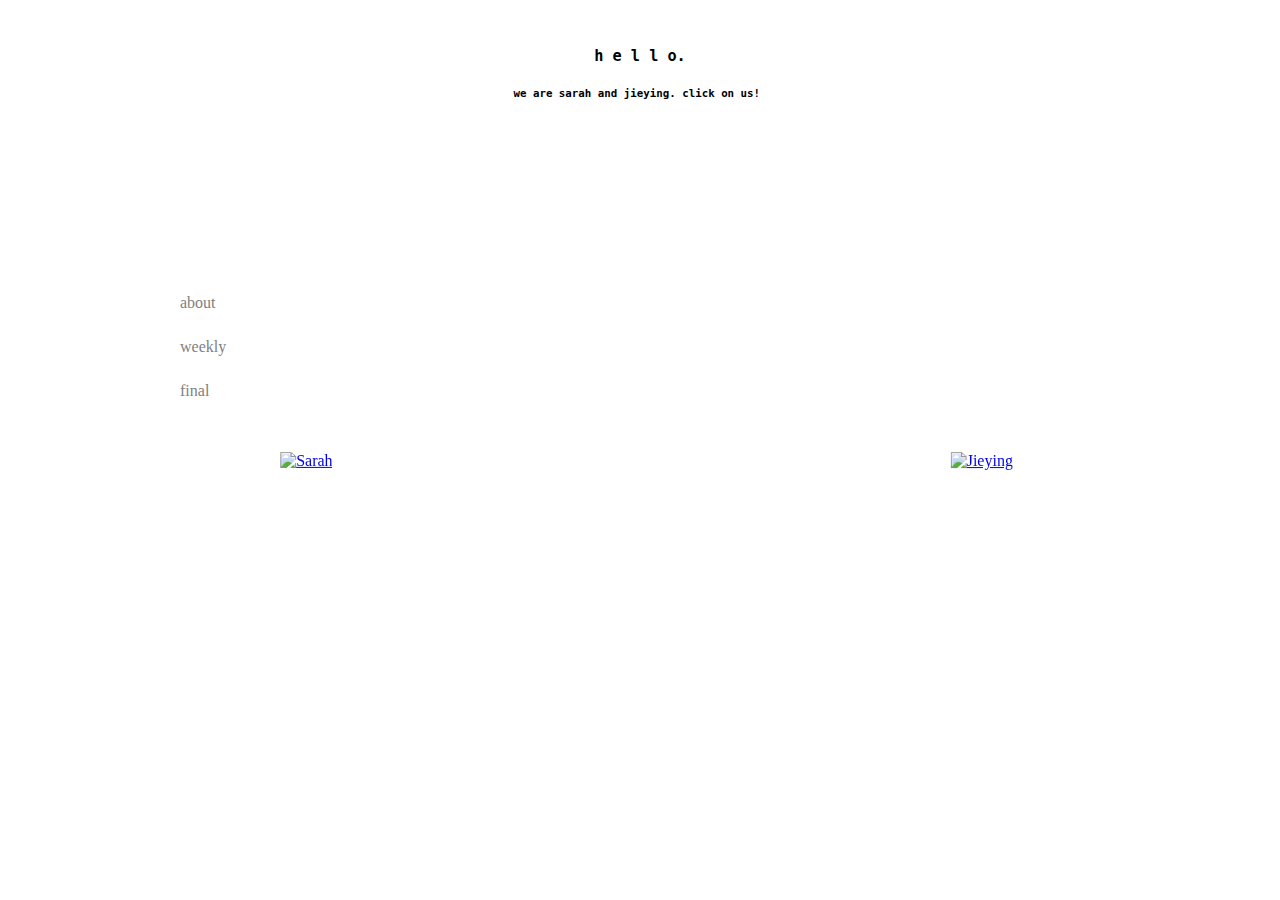
==== index.html @ d072e895 "changes" ====
<!DOCTYPE html>
<html lang="en">
<head>
  <meta charset="utf-8">
  <title>jieraissaying</title>
<link rel="stylesheet" type="text/css" href="home.css">
<link href="https://fonts.googleapis.com/css?family=Raleway" rel="stylesheet">
<link href="https://fonts.googleapis.com/css?family=Karla&display=swap" rel="stylesheet">


<style>
.sidenav {
  width: 130px;
  position: absolute;
  z-index: 1;
  top: 280px;
  left: 150px;
  overflow-x: hidden;
  padding: 8px 0;
}

.sidenav a {
  padding: 6px 8px 20px 30px;
  text-decoration: none;
  font-size: 16px;
  font-weight: 'lato';
  color: gray;
  display: block;
}

.sidenav a:hover {
  color: palevioletred;
    font-weight: 'karla';font-size: 17pt;
}

.main {
  margin-left:1000px; /* Same width as the sidebar + left position in px */
  font-size: 14px; 
  padding: 0px 10px;
}

@media screen and (max-height: 200px) {
  .sidenav {padding-top: 15px;}
  .sidenav a {font-size: 18px;}
}
</style>
</head>
<body>


<div class="sidenav", color: white >

  <a href="#about">about</a>
  <a href="https://jieraissaying.github.io/id2116/week1">weekly</a>
  <a href="#clients">final</a>
</div>



<h1 style="text-align:center;"> 
</pre>
</div> 
<h3 style="text-align:center;">
  <pre>
h e l l o.</pre>  </h3>   
<h5 style="text-align:center"> <pre>we are sarah and jieying. click on us! </pre>
</h5>
</div>
</head>

<body>

  <style>
    .header {
      background-color: rgb(219, 199, 195);
      color: lavender;
      padding: 80px 0;
    } 
    </style>
  
  
    <style>
      body {
        background-image: url("https://i.imgur.com/97yAIx0.png");
        background-size: cover;
        background-attachment: fixed;
      }



.split {
  height: 100%;
  width: 50%;
  position: fixed;
  z-index: 1;
  top: 0;
  overflow-x: hidden;
  padding-top: 20px;
}

.left {
  left: 0;

}

.right {
  right: 0;
  
}


.centered1 {
  position: absolute;
  top: 50%;
  left: 50%;
  transform: translate(-76%, -45%);
  text-align: center;
}


.centered2 {
  position: absolute;
  top: 50%;
  left: 50%;
  transform: translate(-15%, -44%);
  text-align: center;
}

</style>
</head>
<body>

<div class="split left">
  <div class="centered1">
    <a href="https://jieraissaying.github.io/id2116/sarah.html">
      <img src="https://i.imgur.com/ZNZWa5A.png" alt="Sarah" style="width:30%">
  </div>
</div>

<div class="split right">
  <div class="centered2">
    <a href="https://jieying199.github.io/id2116/">
      <img src="https://i.imgur.com/UyJ98wW.png" alt="Jieying" style="width:23%">
  </div>
</div>


</body>



</html>
---- home.css ----
img:hover {
  animation: shake 0.6s;
  animation-iteration-count: infinite;
}

@keyframes shake {
  0% { transform: translate(1px, 1px) rotate(-1deg); }
  25% { transform: translate(-1px, -2px) rotate(-3deg); }
  50% { transform: translate(-3px, 0px) rotate(3deg); }
  75% { transform: translate(3px, 2px) rotate(0deg); }
  100% { transform: translate(1px, -1px) rotate(3deg); }
}

h1 {
      font-family: 'karla';
      color:grey;
      text-align: center;
      font-size: 70px;
    }
  
    h2 {
      font-family: 'karla';
      color: grey;
      text-align: center;
      font-size: 10px;
    }

h4 {
  text-align: center;
  font-family: 'karla';;
  font-size: 10px;
  color: #b19e9e;
}
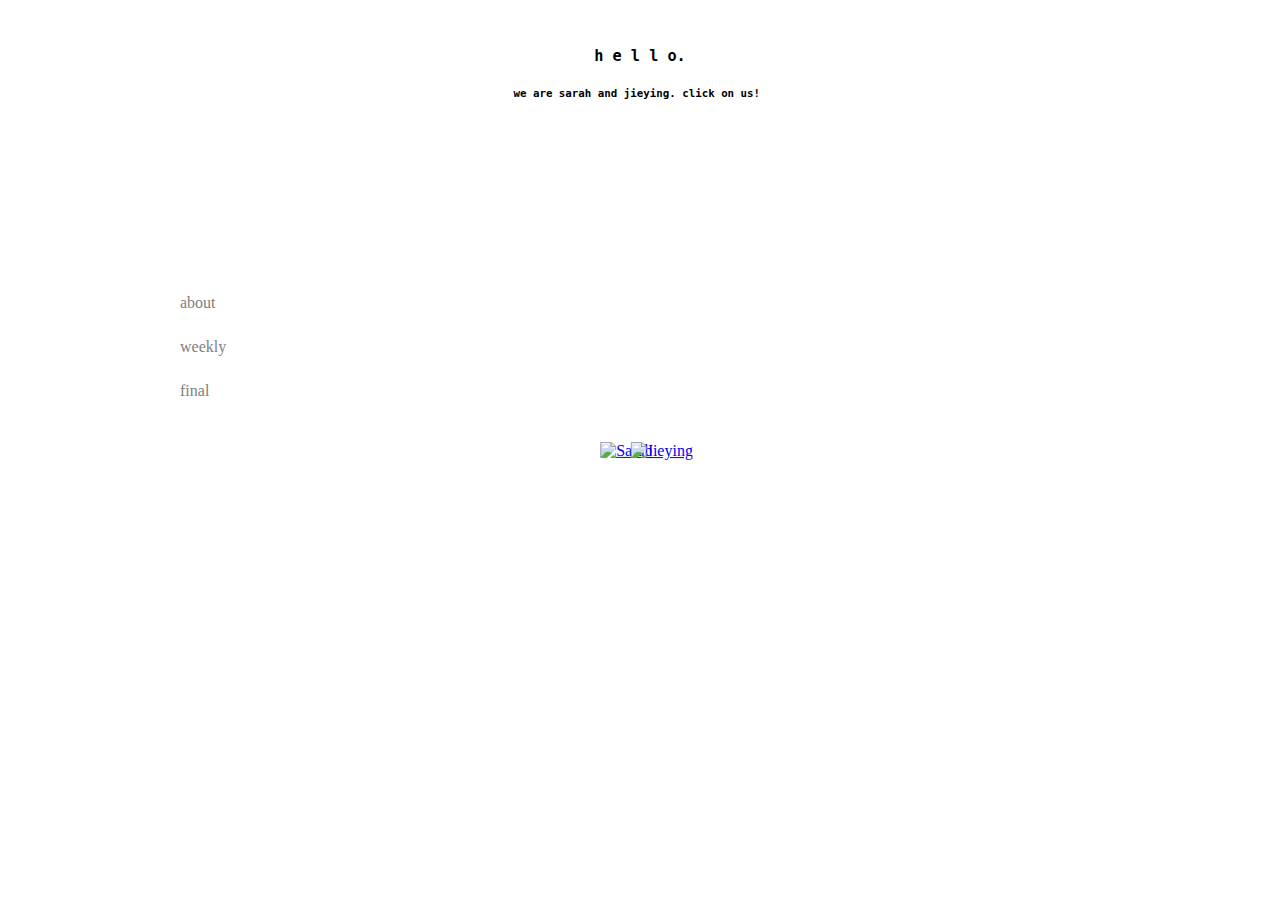
==== commit 56812382: "update" ====
--- a/index.html
+++ b/index.html
@@ -87,7 +87,7 @@
       }
 
 
-
+<style>
 .split {
   height: 100%;
   width: 50%;
@@ -151,7 +151,3 @@
 
 </html> 
 
-
-
-
-
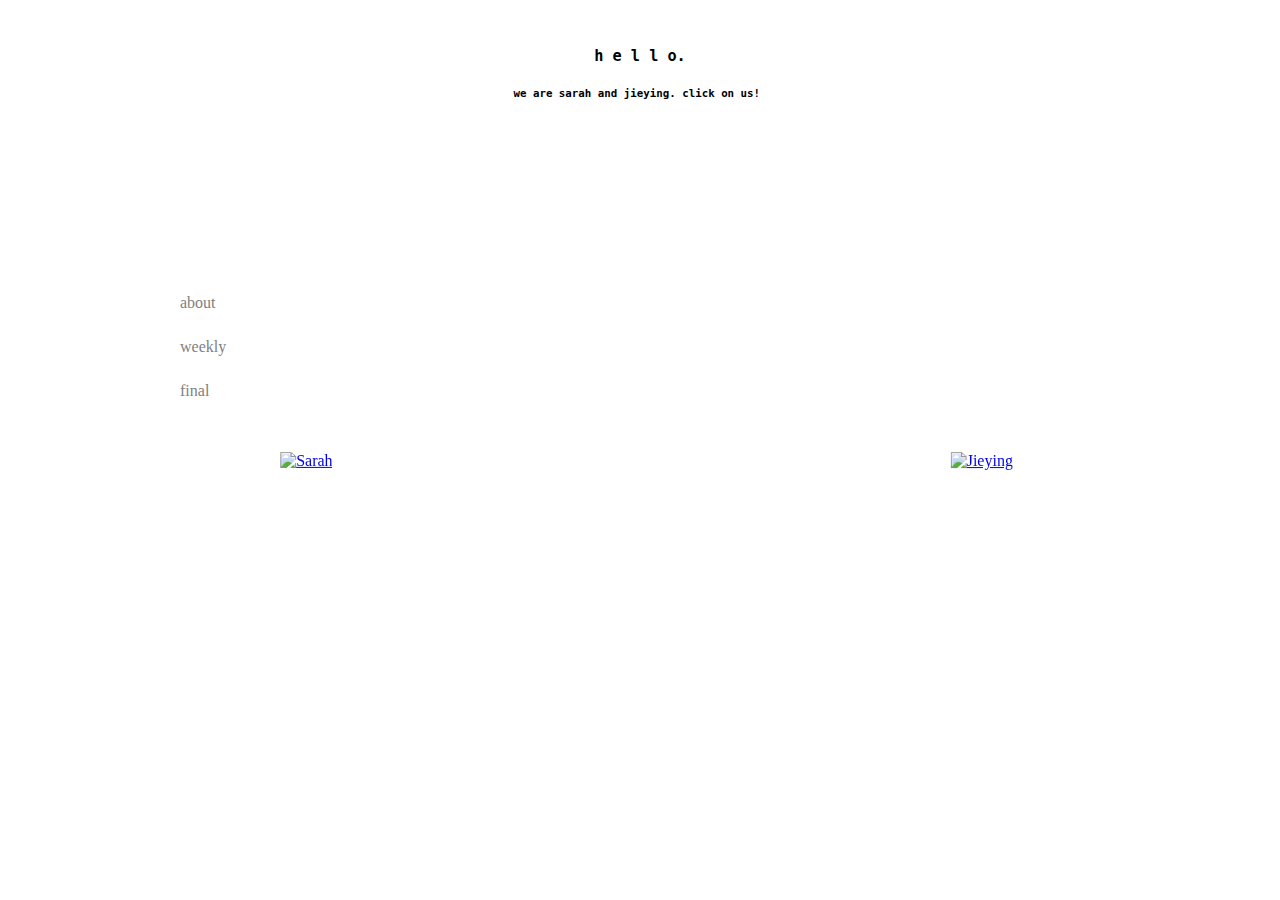
==== commit 92ff0962: "Merge branch 'master' of https://github.com/jieraissaying/id2116" ====
--- a/index.html
+++ b/index.html
@@ -87,7 +87,7 @@
       }
 
 
-<style>
+
 .split {
   height: 100%;
   width: 50%;
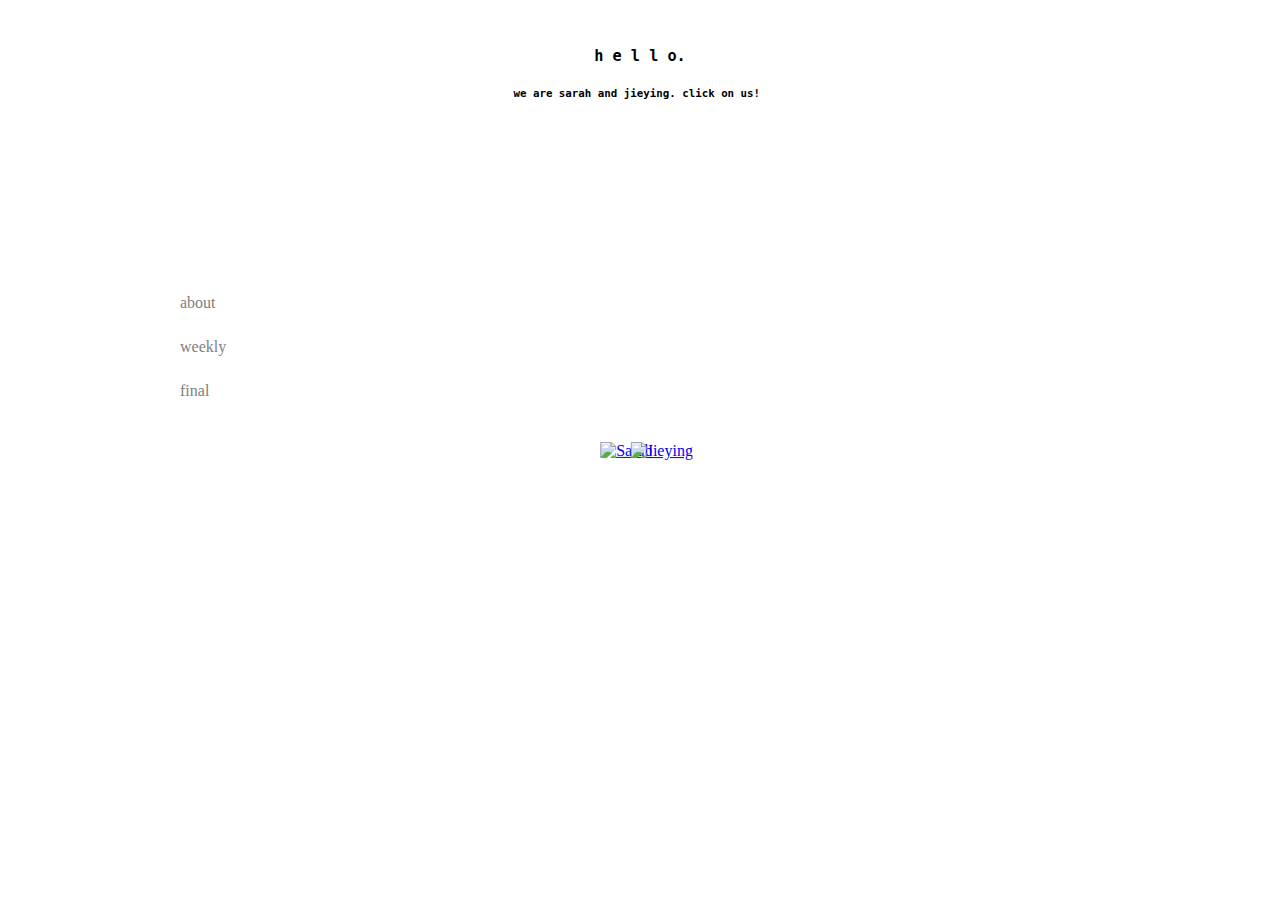
==== commit 0ec1d53f: "update" ====
--- a/index.html
+++ b/index.html
@@ -87,7 +87,7 @@
       }
 
 
-
+<style>
 .split {
   height: 100%;
   width: 50%;
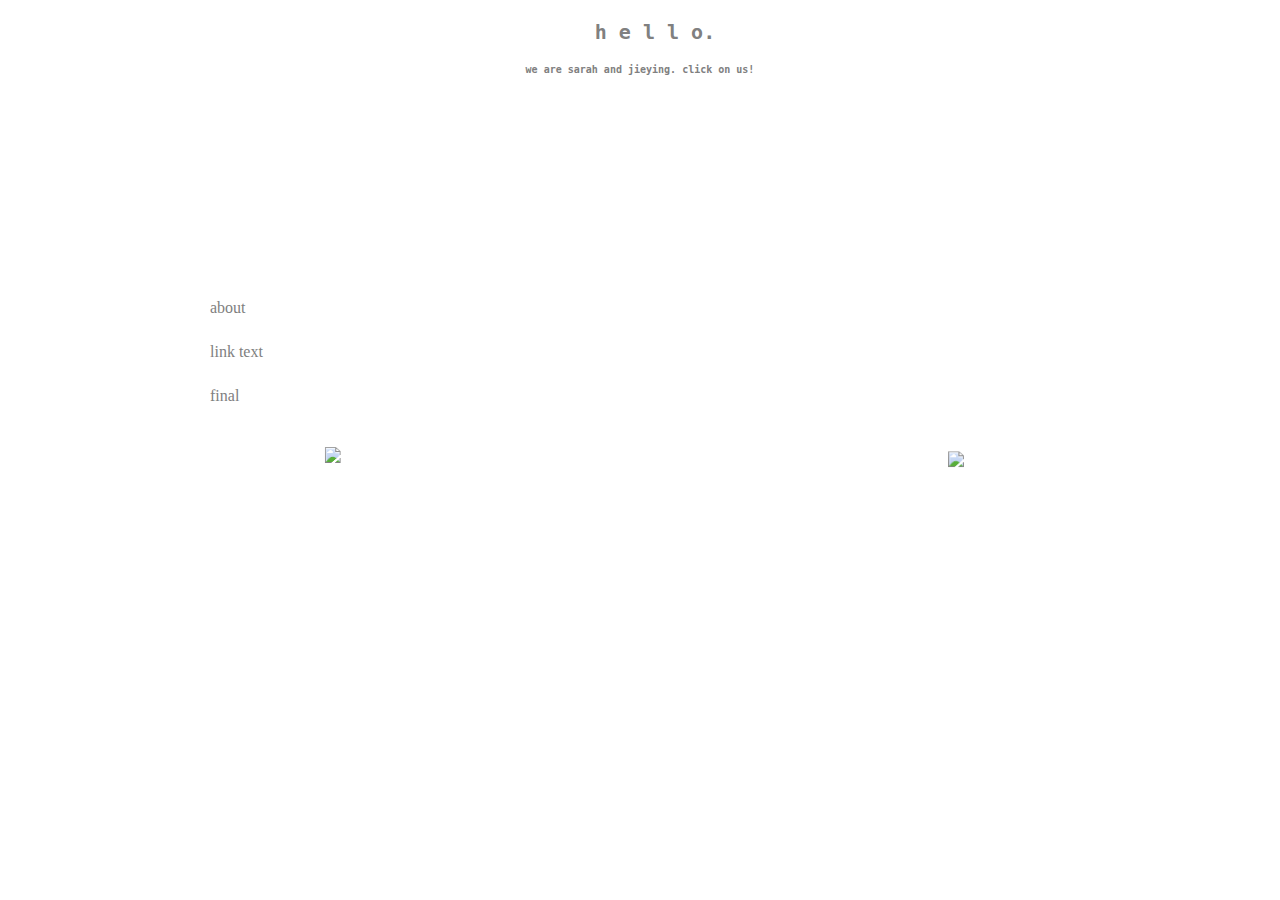
==== commit deddab3f: "push" ====
--- a/index.html
+++ b/index.html
@@ -1,153 +1,171 @@
 <!DOCTYPE html>
 <html lang="en">
+
 <head>
   <meta charset="utf-8">
   <title>jieraissaying</title>
-<link rel="stylesheet" type="text/css" href="home.css">
-<link href="https://fonts.googleapis.com/css?family=Raleway" rel="stylesheet">
-<link href="https://fonts.googleapis.com/css?family=Karla&display=swap" rel="stylesheet">
+  <link rel="stylesheet" type="text/css" href="home.css">
+  <link href="https://fonts.googleapis.com/css?family=Raleway" rel="stylesheet">
+  <link href="https://fonts.googleapis.com/css?family=Karla&display=swap" rel="stylesheet">
 
 
-<style>
-.sidenav {
-  width: 130px;
-  position: absolute;
-  z-index: 1;
-  top: 280px;
-  left: 150px;
-  overflow-x: hidden;
-  padding: 8px 0;
-}
 
-.sidenav a {
-  padding: 6px 8px 20px 30px;
-  text-decoration: none;
-  font-size: 16px;
-  font-weight: 'lato';
-  color: gray;
-  display: block;
-}
+  
+  <style>
+  .sidenav {
+    width: 130px;
+    position: absolute;
+    z-index: 1;
+    top: 280px;
+    left: 150px;
+    overflow-x: hidden;
+    padding: 8px 0;
+  }
 
-.sidenav a:hover {
-  color: palevioletred;
-    font-weight: 'karla';font-size: 17pt;
-}
+  .sidenav a { 
+    padding: 6px 8px 20px 30px;
+    text-decoration: none;
+    font-size: 16px;
+    font-weight: 'lato';
+    color: gray;
+    display: block;
+  }
+ .sidenav a:hover {
+    color: palevioletred;
+      font-weight: 'karla';font-size: 17pt;
+  }
 
-.main {
-  margin-left:1000px; /* Same width as the sidebar + left position in px */
-  font-size: 14px; 
-  padding: 0px 10px;
-}
+  .main {
+    margin-left:1000px; /* Same width as the sidebar + left position in px */
+    font-size: 14px; 
+    padding: 0px 10px;
+  }
 
-@media screen and (max-height: 200px) {
-  .sidenav {padding-top: 15px;}
-  .sidenav a {font-size: 18px;}
-}
-</style>
+  @media screen and (max-height: 200px) {
+    .sidenav {padding-top: 15px;}
+    .sidenav a {font-size: 18px;}
+  }
+  </style>
+
+<h1 style="text-align:center;" > 
+  <div class="floating">
+  <pre>
+h e l l o.</pre>  </h1>   
+<h2 style="text-align:center"> <pre> we are sarah and jieying. click on us! </pre>
+</h5>
+</h1>
+</div>
 </head>
+
+
 <body>
 
-
-<div class="sidenav", color: white >
-
-  <a href="#about">about</a>
-  <a href="https://jieraissaying.github.io/id2116/week1">weekly</a>
-  <a href="#clients">final</a>
+  
+<div class= "sidenav"> 
+    <div class="floating">
+    <a href="#about">about</a>
+    <a href="url">link text</a>
+    <a href="#clients">final</a>
+  </div>
+</div>
 </div>
 
 
 
-<h1 style="text-align:center;"> 
-</pre>
-</div> 
-<h3 style="text-align:center;">
-  <pre>
-h e l l o.</pre>  </h3>   
-<h5 style="text-align:center"> <pre>we are sarah and jieying. click on us! </pre>
-</h5>
-</div>
-</head>
 
-<body>
+ 
 
+   
+  
   <style>
     .header {
       background-color: rgb(219, 199, 195);
       color: lavender;
       padding: 80px 0;
     } 
-    </style>
+    body {
+      background-image: url("https://i.imgur.com/97yAIx0.png");
+      background-size: cover;
+      background-attachment: fixed;
+    }
+
+  .split {
+    height: 100%;
+    width: 50%;
+    position: fixed;
+    z-index: 1;
+    top: 0;
+    overflow-x: hidden;
+    padding-top: 20px;
+  }
+
+  .left {
+    animation: float1 4s ease-in-out infinite;
+  }
+
+  .right {
+    right: 0;
+    animation: float2 5s ease-in-out infinite;
+  }
+
   
+
+  .centered1 {
+    position: absolute;
+    top: 50%;
+    left: 50%;
+    transform: translate(-20%, -65%);
+    text-align: center;
+  }
+
+  .centered2 {
+    position: absolute;
+    top: 50%;
+    left: 50%;
+    transform: translate(-75%, -44%);
+    text-align: center;
+  }
+</style>
+
+<script>
+  function hover(element) {
+    element.setAttribute('src', 'https://i.imgur.com/8t0sHOU.png');
+  }
   
-    <style>
-      body {
-        background-image: url("https://i.imgur.com/97yAIx0.png");
-        background-size: cover;
-        background-attachment: fixed;
-      }
+  function unhover(element) {
+    element.setAttribute('src', 'https://i.imgur.com/UwyBF8F.png');
+  }
+
+  function hoverb(element) {
+    element.setAttribute('src', 'https://i.imgur.com/qXmG2Mm.png');
+  }
+  
+  function unhoverb(element) {
+    element.setAttribute('src', 'https://i.imgur.com/VG9IDrB.png');
+  }
 
 
-<style>
-.split {
-  height: 100%;
-  width: 50%;
-  position: fixed;
-  z-index: 1;
-  top: 0;
-  overflow-x: hidden;
-  padding-top: 20px;
-}
-
-.left {
-  left: 0;
-
-}
-
-.right {
-  right: 0;
-  
-}
+</script>
 
 
-.centered1 {
-  position: absolute;
-  top: 50%;
-  left: 50%;
-  transform: translate(-76%, -45%);
-  text-align: center;
-}
 
-
-.centered2 {
-  position: absolute;
-  top: 50%;
-  left: 50%;
-  transform: translate(-15%, -44%);
-  text-align: center;
-}
-
-</style>
-</head>
-<body>
 
 <div class="split left">
   <div class="centered1">
     <a href="https://jieraissaying.github.io/id2116/sarah.html">
-      <img src="https://i.imgur.com/ZNZWa5A.png" alt="Sarah" style="width:30%">
+      <img src="https://i.imgur.com/UwyBF8F.png" onmouseover="hover(this);"  style="width:70%"  onmouseout="unhover(this);" style="width:70%"  />
+    </a>
   </div>
 </div>
 
 <div class="split right">
   <div class="centered2">
     <a href="https://jieying199.github.io/id2116/">
-      <img src="https://i.imgur.com/UyJ98wW.png" alt="Jieying" style="width:23%">
+      <img src="https://i.imgur.com/VG9IDrB.png" onmouseover="hoverb(this);"  style="width:120%"  onmouseout="unhoverb(this);" style="width:120%"  />
+    </a>
   </div>
 </div>
 
+</body>
+</html>
 
-</body>
-
-
-
-</html> 
-
--- a/home.css
+++ b/home.css
@@ -1,21 +1,46 @@
 img:hover {
-  animation: shake 0.6s;
+  animation: shake 1s;
   animation-iteration-count: infinite;
 }
 
 @keyframes shake {
-  0% { transform: translate(1px, 1px) rotate(-1deg); }
-  25% { transform: translate(-1px, -2px) rotate(-3deg); }
-  50% { transform: translate(-3px, 0px) rotate(3deg); }
-  75% { transform: translate(3px, 2px) rotate(0deg); }
-  100% { transform: translate(1px, -1px) rotate(3deg); }
+  0% { transform: translate(0px, 0px) rotate(0deg); }
+  50% { transform: translate(5px, 2px) rotate(1deg); }
+  100% { transform: translate(0px, 0px) rotate(0deg); }
 }
+
+@keyframes float1 {
+	0% {
+		transform: translatey(0px);
+	}
+	50% {
+		transform: translatey(7px);
+	}
+	100% {
+		transform: translatey(0px);
+	}
+}
+
+
+@keyframes float2 {
+	0% {
+		transform: translatey(0px);
+	}
+	50% {
+		transform: translatey(-18px);
+	}
+	100% {
+		transform: translatey(0px);
+	}
+}
+
+
 
 h1 {
       font-family: 'karla';
       color:grey;
       text-align: center;
-      font-size: 70px;
+      font-size: 20px;
     }
   
     h2 {
@@ -24,6 +49,15 @@
       text-align: center;
       font-size: 10px;
     }
+
+    h3 {
+      font-family: 'karla';
+      color:grey;
+      text-align: center;
+      font-size: 70px;
+    }
+  
+
 
 h4 {
   text-align: center;
@@ -34,3 +68,17 @@
 
 
 
+.floating {  
+  animation-name: floating;
+  animation-duration: 3s;
+  animation-iteration-count: infinite;
+  animation-timing-function: ease-in-out;
+  margin-left: 30px;
+  margin-top: 5px;
+}
+
+@keyframes floating {
+  from { transform: translate(0px,  0px); }
+  65%  { transform: translate(6px, 6px); }
+  to   { transform: translate(0px, 0px); }    
+}
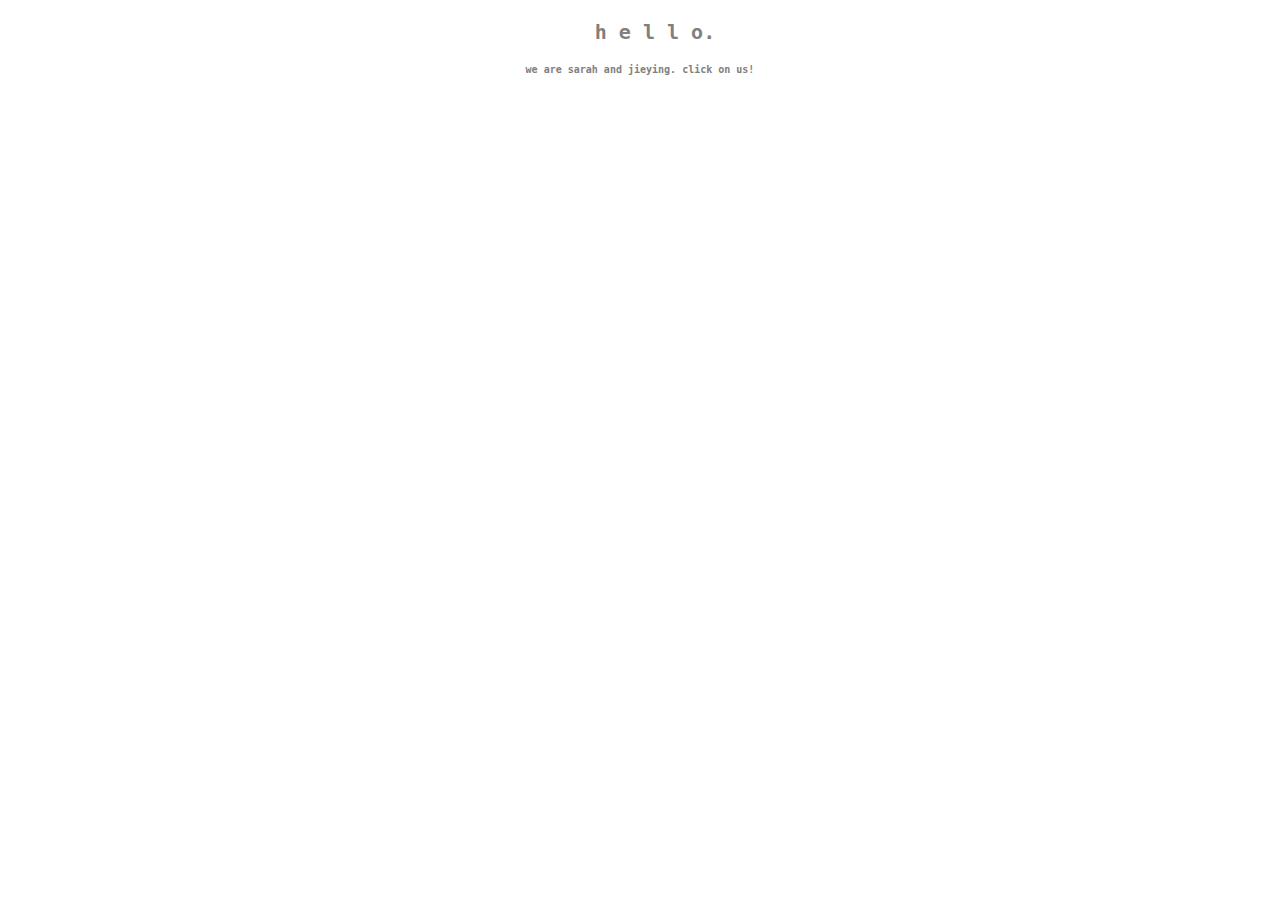
==== commit da006634: "latest website update" ====
--- a/index.html
+++ b/index.html
@@ -8,9 +8,8 @@
   <link href="https://fonts.googleapis.com/css?family=Raleway" rel="stylesheet">
   <link href="https://fonts.googleapis.com/css?family=Karla&display=swap" rel="stylesheet">
 
+  
 
-
-  
   <style>
   .sidenav {
     width: 130px;
@@ -61,22 +60,6 @@
 <body>
 
   
-<div class= "sidenav"> 
-    <div class="floating">
-    <a href="#about">about</a>
-    <a href="url">link text</a>
-    <a href="#clients">final</a>
-  </div>
-</div>
-</div>
-
-
-
-
- 
-
-   
-  
   <style>
     .header {
       background-color: rgb(219, 199, 195);
@@ -91,7 +74,7 @@
 
   .split {
     height: 100%;
-    width: 50%;
+    width: 33%;
     position: fixed;
     z-index: 1;
     top: 0;
@@ -101,30 +84,31 @@
 
   .left {
     animation: float1 4s ease-in-out infinite;
+    position: absolute;
+    top: 40%;
+    left: 0%;
+    transform: translate(40%, -65%);
+    text-align: center;
   }
 
-  .right {
-    right: 0;
+  .middle {
     animation: float2 5s ease-in-out infinite;
-  }
-
-  
-
-  .centered1 {
     position: absolute;
-    top: 50%;
-    left: 50%;
+    top: 30%;
+    left: 26%;
     transform: translate(-20%, -65%);
     text-align: center;
   }
 
-  .centered2 {
+  .right {
+    animation: float2 5s ease-in-out infinite;
     position: absolute;
-    top: 50%;
-    left: 50%;
+    top: 20%;
+    left: 56%;
     transform: translate(-75%, -44%);
     text-align: center;
   }
+
 </style>
 
 <script>
@@ -149,21 +133,22 @@
 
 
 
+<div class="split left sidenav floating">
+  <a href="#about">about</a>
+  <a href="#url">weekly</a>
+  <a href="#clients">final</a>
+</div>
 
-<div class="split left">
-  <div class="centered1">
-    <a href="https://jieraissaying.github.io/id2116/sarah.html">
-      <img src="https://i.imgur.com/UwyBF8F.png" onmouseover="hover(this);"  style="width:70%"  onmouseout="unhover(this);" style="width:70%"  />
-    </a>
-  </div>
+<div class="split middle">
+  <a href="https://jieraissaying.github.io/id2116/sarah.html">
+    <img src="https://i.imgur.com/UwyBF8F.png" onmouseover="hover(this);"  style="width:50%"  onmouseout="unhover(this);" style="width:50%"  />
+  </a>
 </div>
 
 <div class="split right">
-  <div class="centered2">
-    <a href="https://jieying199.github.io/id2116/">
-      <img src="https://i.imgur.com/VG9IDrB.png" onmouseover="hoverb(this);"  style="width:120%"  onmouseout="unhoverb(this);" style="width:120%"  />
-    </a>
-  </div>
+  <a href="https://jieying199.github.io/id2116/">
+    <img src="https://i.imgur.com/VG9IDrB.png" onmouseover="hoverb(this);"  style="width:100%"  onmouseout="unhoverb(this);" style="width:100%"  />
+  </a>
 </div>
 
 </body>
